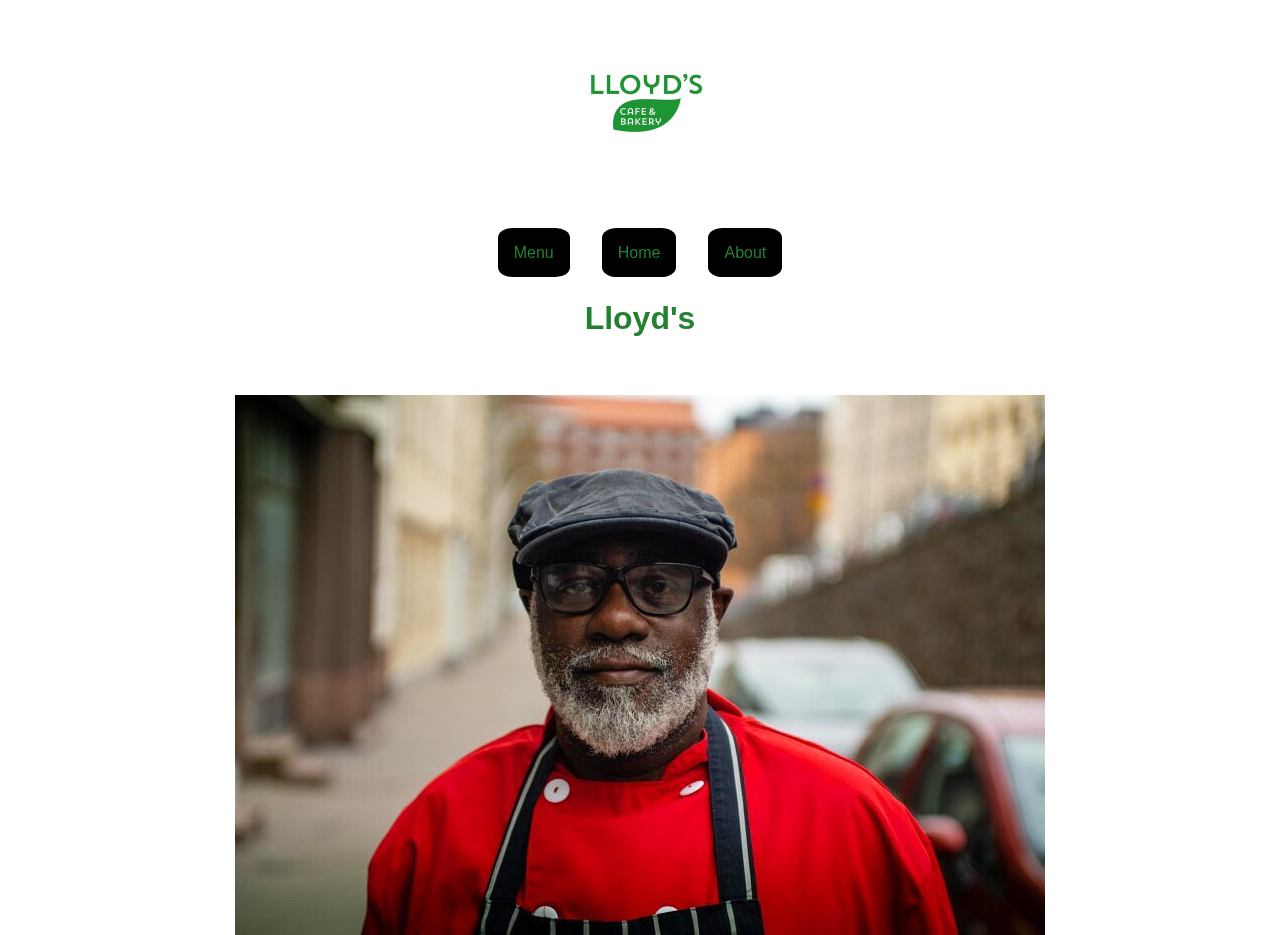
==== index.html @ 8830a650 "imported from vite app" ====
<!DOCTYPE html>
<html lang="en">
	<head>
		<meta
			http-equiv="X-UA-Compatible"
			content="IE=edge"
		/>
		<meta charset="UTF-8" />
		<link
			rel="icon"
			type="image/svg+xml"
			href="/assets/img/lloyd-favicon.jpg"
		/>
		<meta
			name="viewport"
			content="width=device-width, initial-scale=1.0"
		/>
		<link
			rel="stylesheet"
			href="style/style.css"
		/>
		<title>Lloyd's Cafe & Bakery</title>
	</head>
	<body>
		<div class="background-video-container">
			<video
				id="background-video"
				autoplay
				loop
				muted
			>
				<source
					src="assets/img/lloyd-coffee.mp4"
					type="video/mp4"
				/>
			</video>
		</div>
		<main>
			<header>
				<a href="index.html">
					<img
						class="lloyds-logo fade-in"
						src="assets/img/lloyds-320px.jpg"
						alt="Lloyd's Cafe & Bakery"
					/>
				</a>
				<nav>
					<ul>
						<li>
							<a href="menu.html">Menu</a>
						</li>
						<li>
							<a href="index.html">Home</a>
						</li>
						<li>
							<a href="about.html">About</a>
						</li>
					</ul>
				</nav>
			</header>
			<div class="lloyd-portrait-container">
				<h1><span>Lloyd&apos;s</span>Cafe & Bakery</h1>
				<img
					class="lloyd-portrait"
					src="assets/img/lloyd.jpg"
					alt="a portrait shot of lloyd"
				/>
				<article></article>
			</div>
		</main>
	</body>
</html>
---- style/style.css ----
html {
  line-height: 1.15;
  -ms-text-size-adjust: 100%;
  -webkit-text-size-adjust: 100%;
}

body {
  margin: 0;
}

article,
aside,
footer,
header,
nav,
section {
  display: block;
}

h1 {
  font-size: 2em;
  margin: 0.67em 0;
}

figcaption,
figure,
main {
  display: block;
}

figure {
  margin: 1em 40px;
}

hr {
  box-sizing: content-box;
  height: 0;
  overflow: visible;
}

pre {
  font-family: monospace, monospace;
  font-size: 1em;
}

a {
  background-color: transparent;
  -webkit-text-decoration-skip: objects;
}

abbr[title] {
  border-bottom: none;
  text-decoration: underline;
  -webkit-text-decoration: underline dotted;
          text-decoration: underline dotted;
}

b,
strong {
  font-weight: inherit;
}

b,
strong {
  font-weight: bolder;
}

code,
kbd,
samp {
  font-family: monospace, monospace;
  font-size: 1em;
}

dfn {
  font-style: italic;
}

mark {
  background-color: #ff0;
  color: #000;
}

small {
  font-size: 80%;
}

sub,
sup {
  font-size: 75%;
  line-height: 0;
  position: relative;
  vertical-align: baseline;
}

sub {
  bottom: -0.25em;
}

sup {
  top: -0.5em;
}

audio,
video {
  display: inline-block;
}

audio:not([controls]) {
  display: none;
  height: 0;
}

img {
  border-style: none;
}

svg:not(:root) {
  overflow: hidden;
}

button,
input,
optgroup,
select,
textarea {
  font-family: sans-serif;
  font-size: 100%;
  line-height: 1.15;
  margin: 0;
}

button,
input {
  overflow: visible;
}

button,
select {
  text-transform: none;
}

button,
html [type=button],
[type=reset],
[type=submit] {
  -webkit-appearance: button;
}

button::-moz-focus-inner,
[type=button]::-moz-focus-inner,
[type=reset]::-moz-focus-inner,
[type=submit]::-moz-focus-inner {
  border-style: none;
  padding: 0;
}

button:-moz-focusring,
[type=button]:-moz-focusring,
[type=reset]:-moz-focusring,
[type=submit]:-moz-focusring {
  outline: 1px dotted ButtonText;
}

fieldset {
  padding: 0.35em 0.75em 0.625em;
}

legend {
  box-sizing: border-box;
  color: inherit;
  display: table;
  max-width: 100%;
  padding: 0;
  white-space: normal;
}

progress {
  display: inline-block;
  vertical-align: baseline;
}

textarea {
  overflow: auto;
}

[type=checkbox],
[type=radio] {
  box-sizing: border-box;
  padding: 0;
}

[type=number]::-webkit-inner-spin-button,
[type=number]::-webkit-outer-spin-button {
  height: auto;
}

[type=search] {
  -webkit-appearance: textfield;
  outline-offset: -2px;
}

[type=search]::-webkit-search-cancel-button,
[type=search]::-webkit-search-decoration {
  -webkit-appearance: none;
}

::-webkit-file-upload-button {
  -webkit-appearance: button;
  font: inherit;
}

details,
menu {
  display: block;
}

summary {
  display: list-item;
}

canvas {
  display: inline-block;
}

template {
  display: none;
}

[hidden] {
  display: none;
}

.clearfix:after {
  visibility: hidden;
  display: block;
  font-size: 0;
  content: "";
  clear: both;
  height: 0;
}

html {
  box-sizing: border-box;
}

*,
*:before,
*:after {
  box-sizing: inherit;
}

.sr-only {
  position: absolute;
  width: 1px;
  height: 1px;
  margin: -1px;
  border: 0;
  padding: 0;
  white-space: nowrap;
  -webkit-clip-path: inset(100%);
          clip-path: inset(100%);
  clip: rect(0 0 0 0);
  overflow: hidden;
}

header {
  display: flex;
  flex-direction: column;
  align-items: center;
}

.lloyds-logo {
  margin-top: 1rem;
  border-radius: 50%;
  max-width: 10rem;
}

nav {
  margin-top: 3rem;
}

nav ul {
  display: flex;
  justify-content: space-around;
  list-style: none;
  padding: 0;
}

nav ul a {
  color: #258132;
  background-color: #000000;
  text-decoration: none;
  padding: 1rem;
  margin: 1rem;
  border-radius: 20%;
}
nav ul a:hover {
  background-color: #363636;
}

body {
  color: #000;
  font-family: "Segoe UI", Tahoma, Geneva, Verdana, sans-serif;
  display: flex;
  flex-direction: column;
  align-items: center;
  overflow-x: hidden;
}

.background-video-container {
  display: flex;
  justify-content: center;
}

#background-video {
  position: fixed;
  top: 0;
  margin: 0 auto;
  max-width: 430px;
  width: 100vw;
  height: 100vh;
  -o-object-fit: cover;
     object-fit: cover;
  z-index: -1;
}

.lloyd-portrait-container {
  display: flex;
  justify-content: center;
  align-items: center;
  flex-direction: column;
}
.lloyd-portrait-container h1 {
  text-align: center;
  color: #fff;
}
.lloyd-portrait-container h1 span {
  display: block;
  color: #258132;
}

.hidden {
  display: none;
}

.fade-in {
  animation: fadeIn 5s;
}

@keyframes fadeIn {
  from {
    opacity: 0;
  }
  to {
    opacity: 1;
  }
}/*# sourceMappingURL=style.css.map */
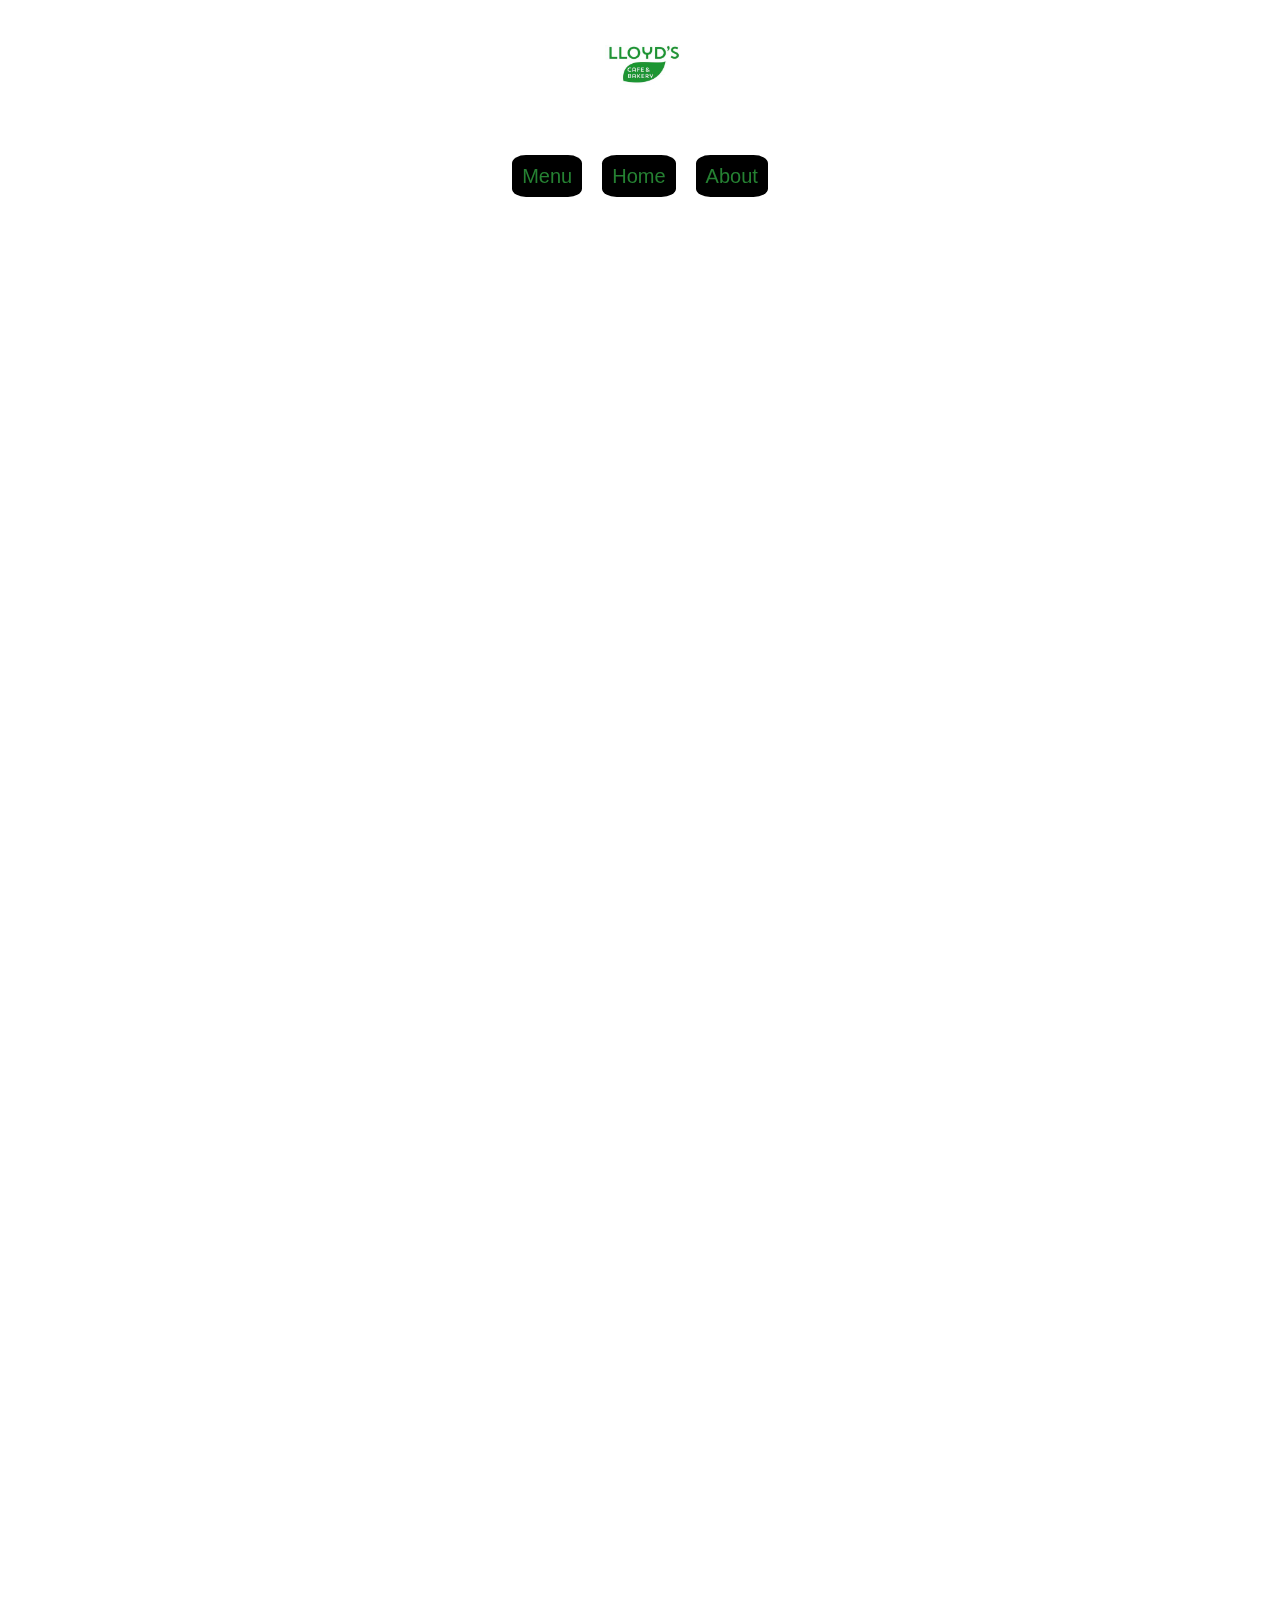
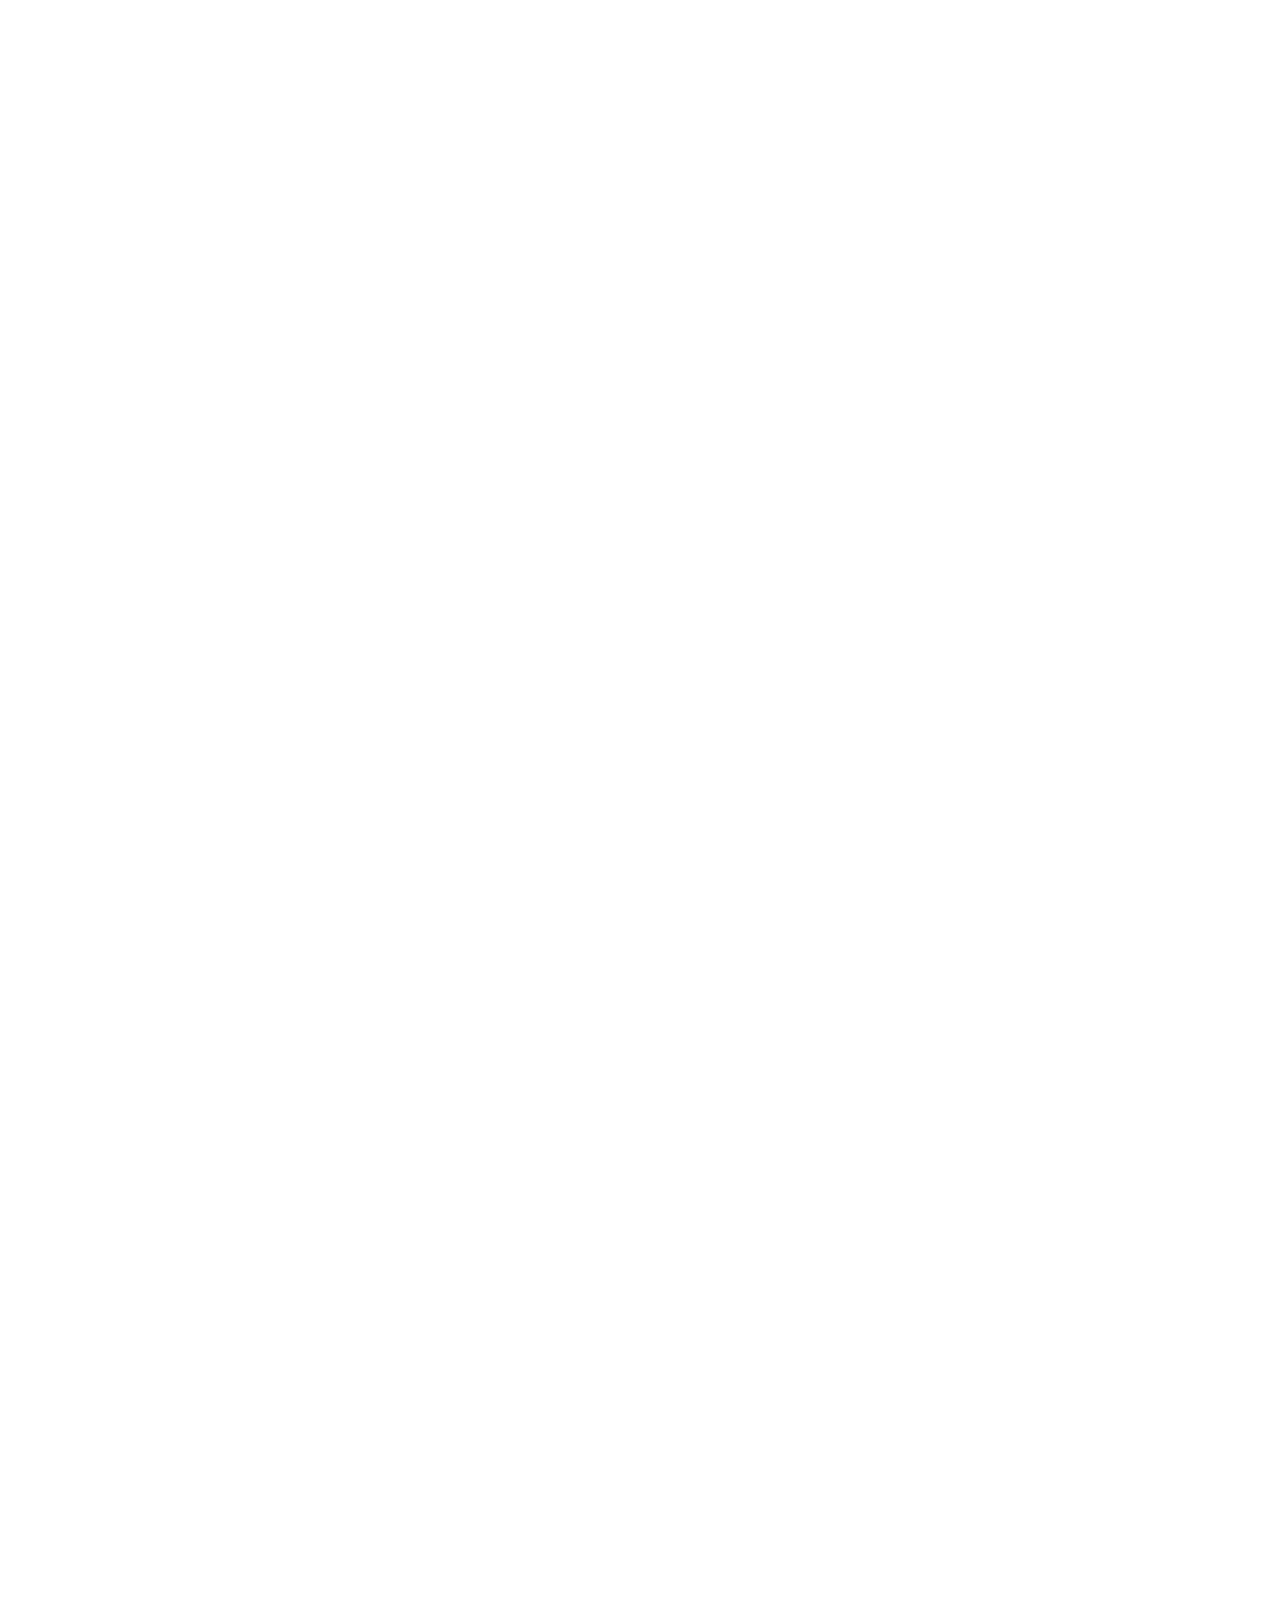
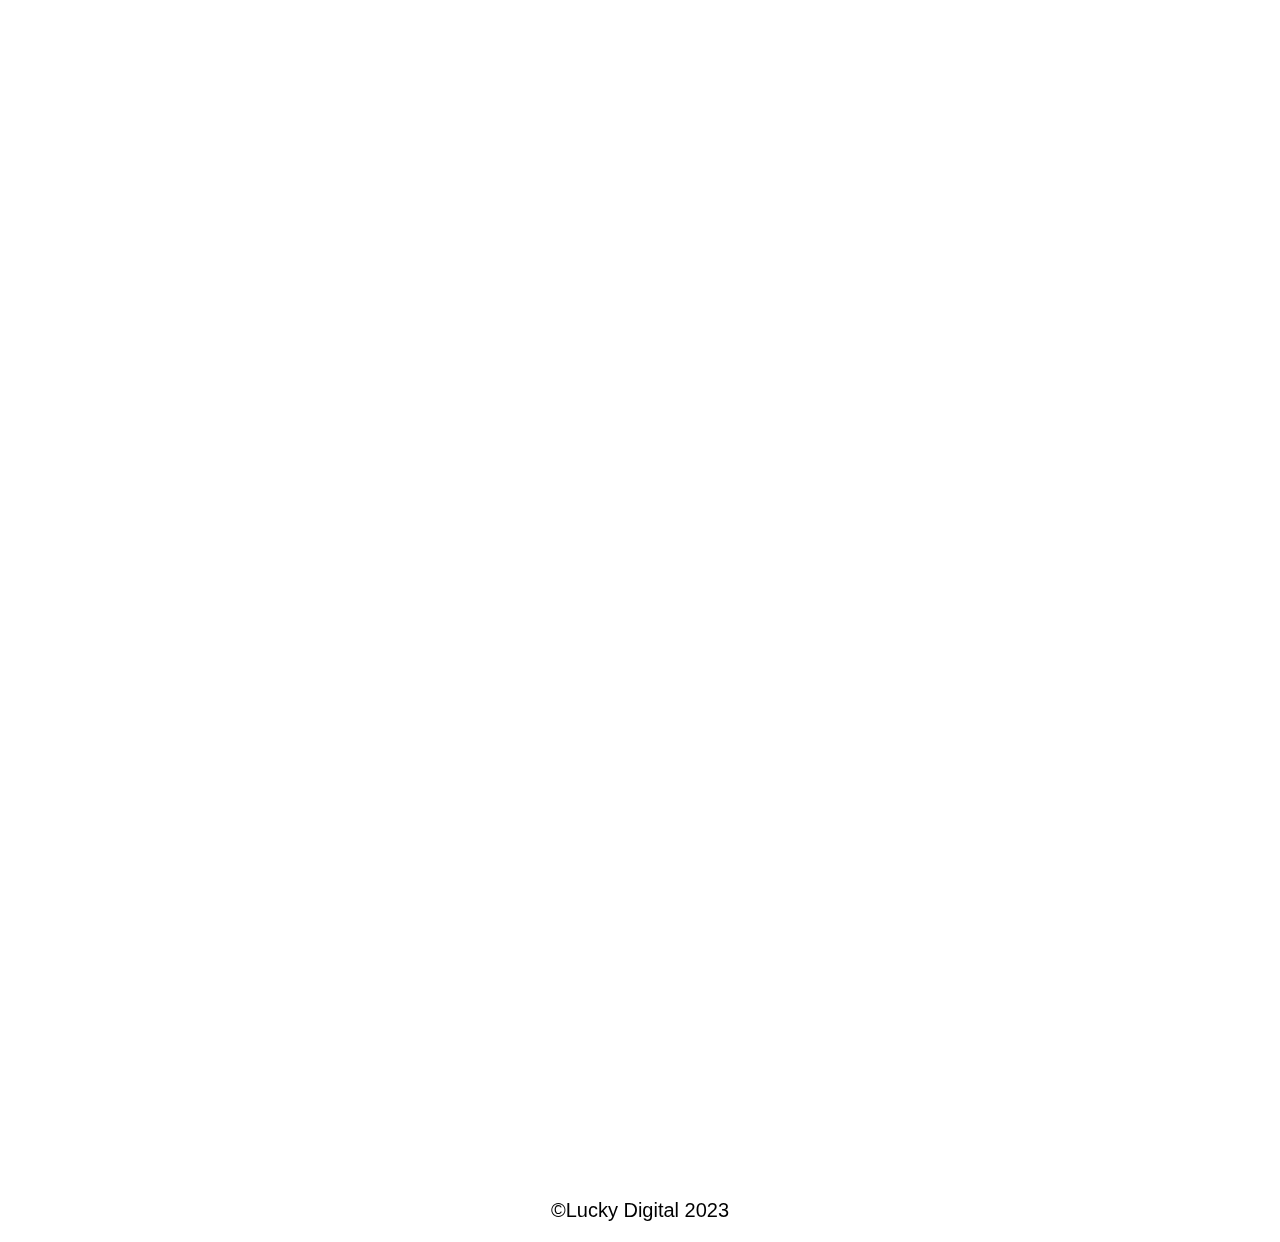
==== commit 4e740be9: "article / fade animation" ====
--- a/index.html
+++ b/index.html
@@ -19,6 +19,10 @@
 			rel="stylesheet"
 			href="style/style.css"
 		/>
+		<script
+			defer
+			src="script.js"
+		></script>
 		<title>Lloyd's Cafe & Bakery</title>
 	</head>
 	<body>
@@ -53,20 +57,63 @@
 							<a href="index.html">Home</a>
 						</li>
 						<li>
-							<a href="about.html">About</a>
+							<a href="#about">About</a>
 						</li>
 					</ul>
 				</nav>
 			</header>
-			<div class="lloyd-portrait-container">
+			<div class="lloyd-portrait-container hidden">
 				<h1><span>Lloyd&apos;s</span>Cafe & Bakery</h1>
 				<img
 					class="lloyd-portrait"
 					src="assets/img/lloyd.jpg"
 					alt="a portrait shot of lloyd"
 				/>
-				<article></article>
+				<article id="about">
+					<h2>Lloyd Polack defies the corona crisis and opens a new café</h2>
+
+					<h3>25.04.2020</h3>
+
+					<p>Lloyd Polack says lots of people have asked him if he's mad opening a café right now. "I try not to think about the virus when I'm going to sleep."</p>
+
+					<p>Lloyd Polack opened the doors to his new café in Kallio, Helsinki, on Friday morning. "Better than sitting at home waiting," he says about opening in the middle of the corona crisis. At a time when lots of other restaurants and cafés are staying closed during the corona crisis, Lloyd Polack is choosing to open a new one.</p>
+
+					<p>"It's an interesting time to open," says Lloyd Polack.</p>
+
+					<p>The café is not a rushed decision or a new idea. He has been looking for a suitable place for more than a year. Finally he found a cozy spot on Pengerkatu Street in Kallio.</p>
+
+					<p>"The location was perfect, the timing was perfect - then came the corona virus."</p>
+
+					<p>Instead of waiting for better times, he decided to open now.</p>
+
+					<p>"The question was whether we should wait 'till the corona crisis was over. But that would have meant sitting at home doing nothing. "In for a penny in for a pound".</p>
+
+					<p>For as long as we are living under a state of emergency and with restrictions there is a limit to what can be done. Like all other restaurants and cafés, serving food inside is prohibited.</p>
+
+					<p>"We will be selling muffins, pies and bagels at first. Products that suit being bought out and taken home. Once everything is back to normal, we'll also be selling meat pies, chocolate-chili cake, ginger cake, ice cream, and so on."</p>
+
+					<p>The café will use local ingredients as far as possible. Most of the café's products are made without animal ingredients. That includes the ice creams. One of the few exceptions is mämmi ice cream, which Lloyd thinks is not as good without cream.</p>
+
+					<p>"We go with the seasons. We'll soon be selling rhubarb ice cream."</p>
+
+					<p>He loves to bake Polack says he arrived in Finland by chance. The second time he visited the country he stayed; that is 34 years ago. He is originally from the UK, with parents from Saint Kitts and Jamaica.</p>
+
+					<p>"Ginger beer and chocolate-and-orange muffin go well together on a hot summer's day." Polack says. He makes the beer himself following his father's recipe.</p>
+
+					<p>"The first time I came because I was a socialist and wanted to visit the Soviet Union. At that time, the cheapest way was to travel via Finland, which I did on Interrail. That was in 1981, when Brezhnev was still alive."</p>
+
+					<p>Before Lloyd's Cafe and Bakery, he has cooked for Nokia bosses and meetings of members of parliament and ministers. He ran a jazz club on Hämeentie Road and says he was close to getting a Michelin star.</p>
+
+					<p>"I love baking and I worked as a chef for more than 25 years. I got tired of cooking, so I decided to begin baking about ten years ago. It's much more relaxing."</p>
+
+					<p>He is French trained, and specializes in vegan and vegetarian food. But he does not make a big thing of it. "If you market a café as vegan or vegetarian, everyone thinks that's all there is to it," he says.</p>
+
+					<p>When he came to Finland, he wanted to learn to make Finnish food. Even though it was totally different from what he was used to, it went well. The only thing was he found it hard to get used to be the Finnish fascination with dill.</p>
+
+					<p>If Italian food needs more flavour - add more tomatoes, if it's French - add more garlic; if it's Finnish - add more dill, and if it's English - add more water!</p>
+				</article>
 			</div>
 		</main>
+		<footer><p>&copy;Lucky Digital 2023</p></footer>
 	</body>
 </html>
--- a/style/style.css
+++ b/style/style.css
@@ -2,6 +2,7 @@
   line-height: 1.15;
   -ms-text-size-adjust: 100%;
   -webkit-text-size-adjust: 100%;
+  font-size: 62.5%;
 }
 
 body {
@@ -302,6 +303,7 @@
 body {
   color: #000;
   font-family: "Segoe UI", Tahoma, Geneva, Verdana, sans-serif;
+  font-size: 2rem;
   display: flex;
   flex-direction: column;
   align-items: center;
@@ -330,6 +332,8 @@
   justify-content: center;
   align-items: center;
   flex-direction: column;
+  margin-top: 10rem;
+  background-color: rgba(0, 0, 0, 0.6705882353);
 }
 .lloyd-portrait-container h1 {
   text-align: center;
@@ -339,13 +343,25 @@
   display: block;
   color: #258132;
 }
+.lloyd-portrait-container .lloyd-portrait {
+  max-width: 320px;
+}
+.lloyd-portrait-container article {
+  display: flex;
+  flex-direction: column;
+  align-items: center;
+  justify-content: center;
+  color: #fff;
+  max-width: 300px;
+  padding: 0 10px;
+}
 
 .hidden {
-  display: none;
+  opacity: 0;
 }
 
 .fade-in {
-  animation: fadeIn 5s;
+  animation: fadeIn 1s;
 }
 
 @keyframes fadeIn {
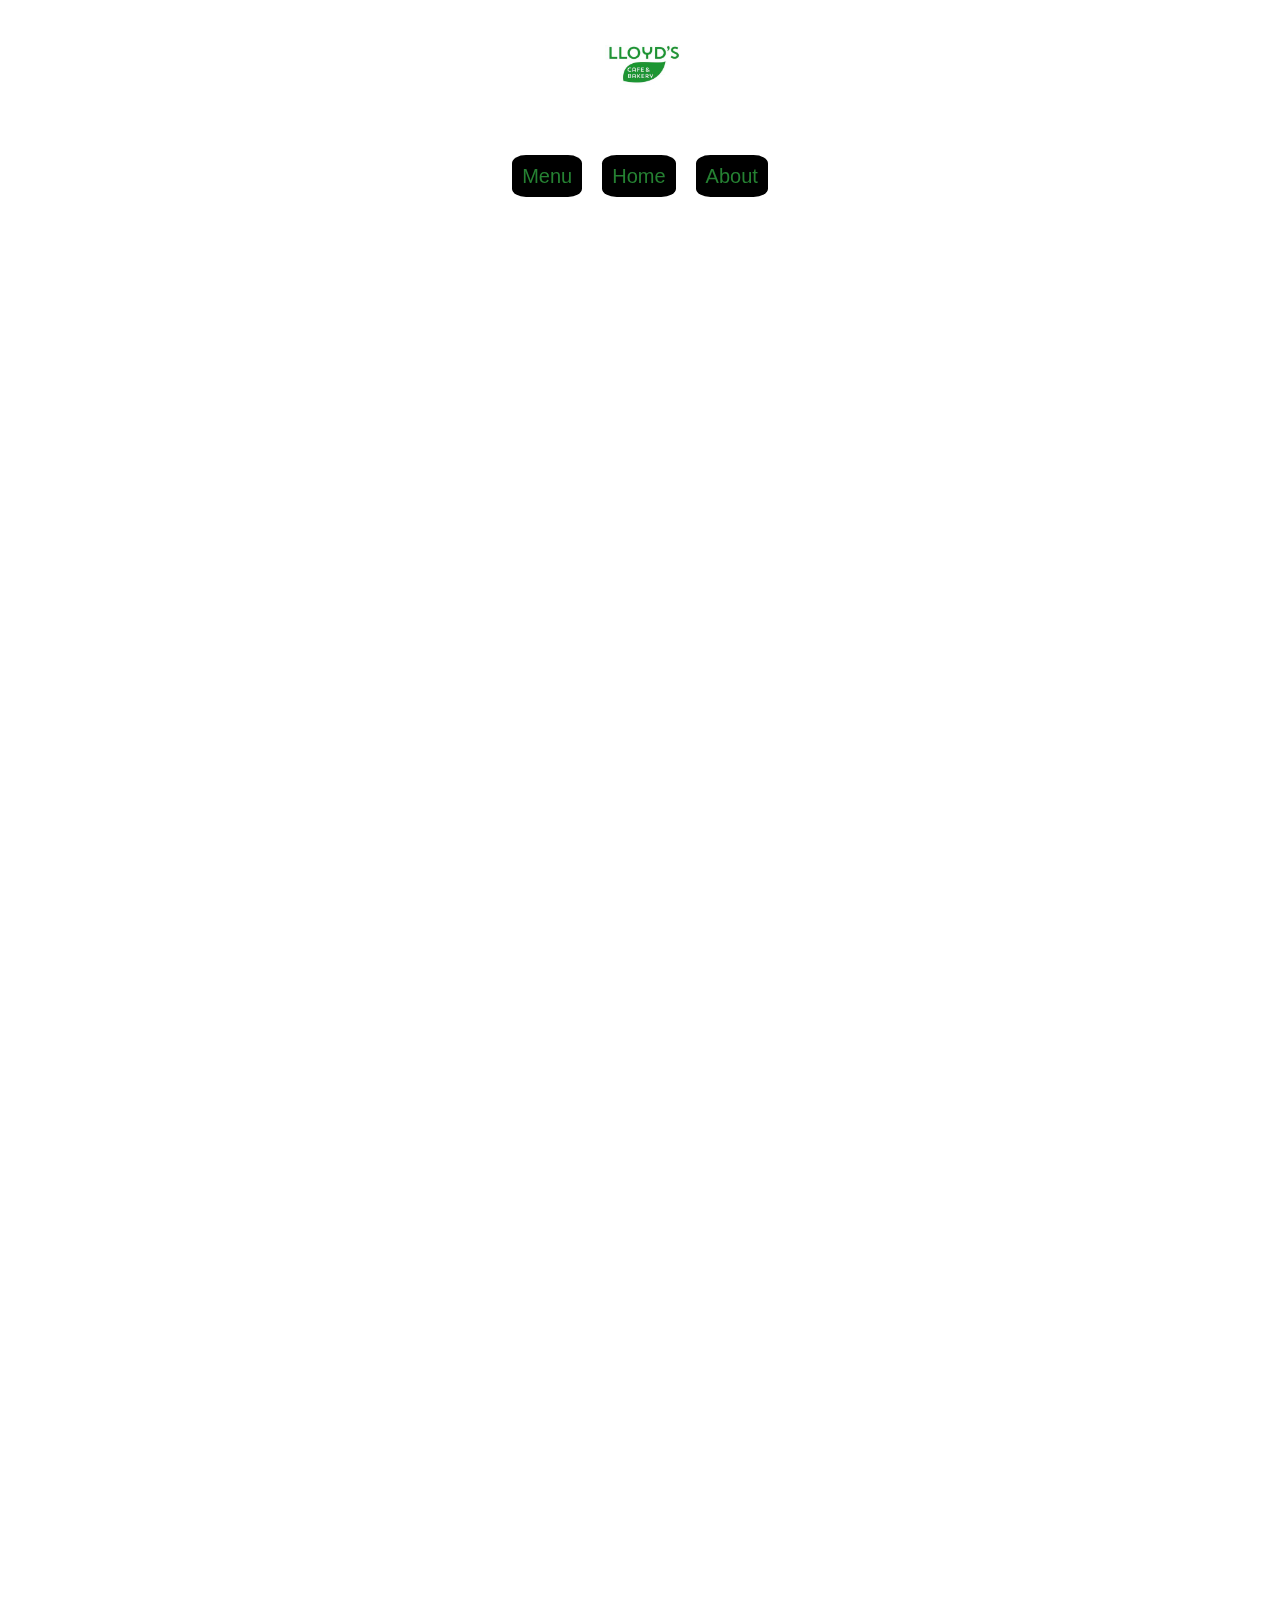
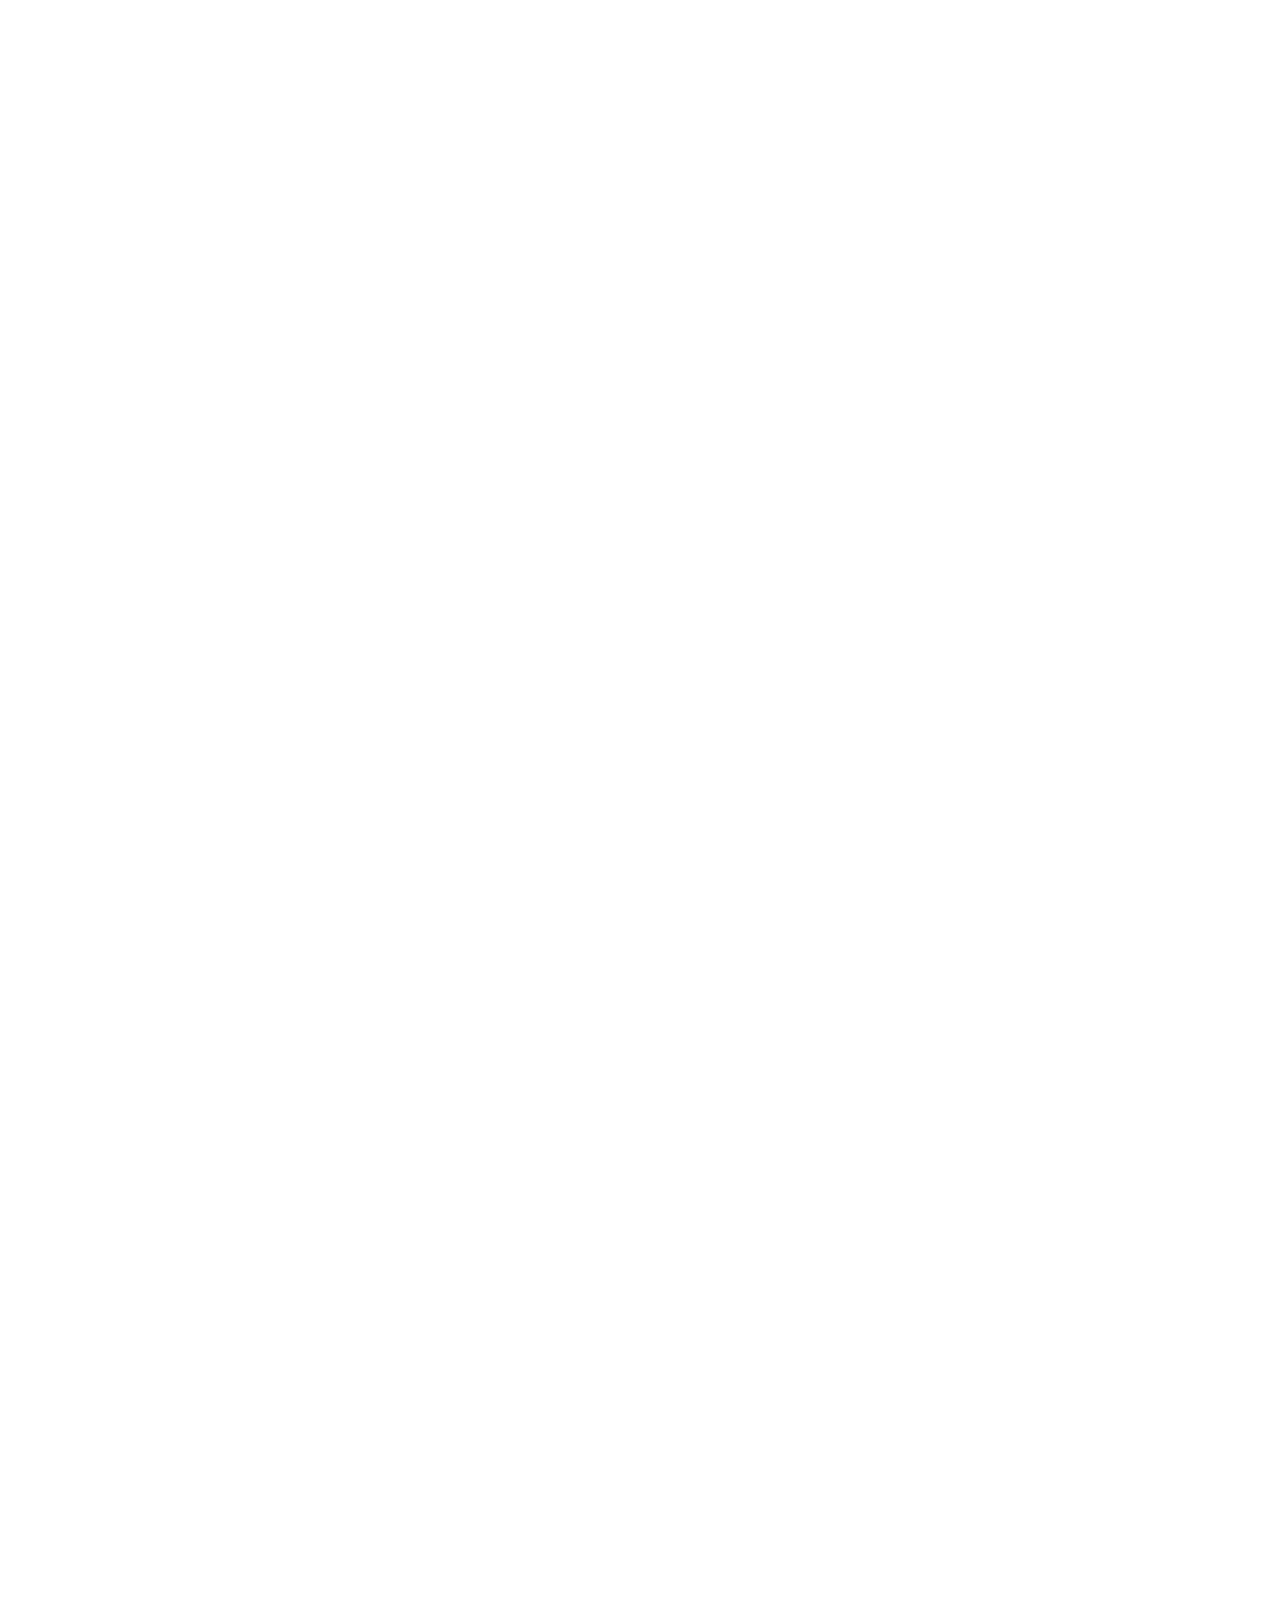
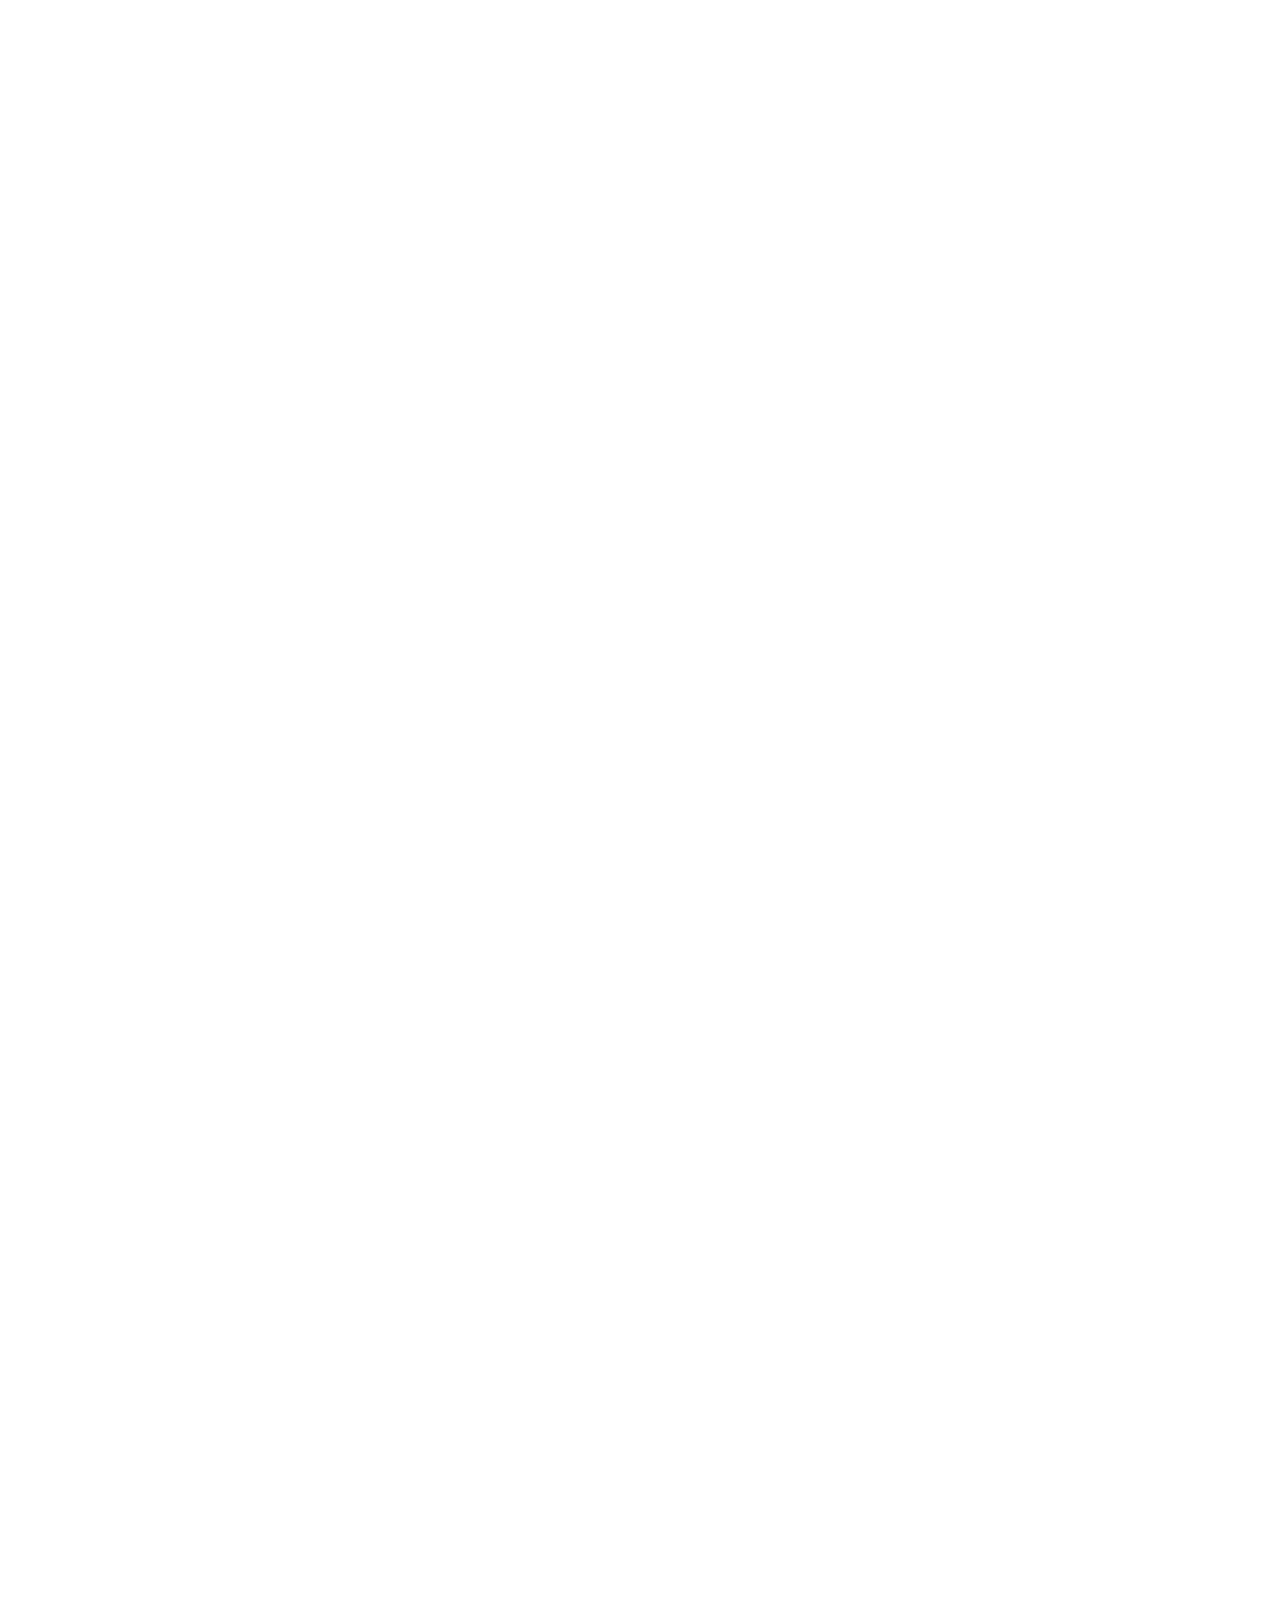
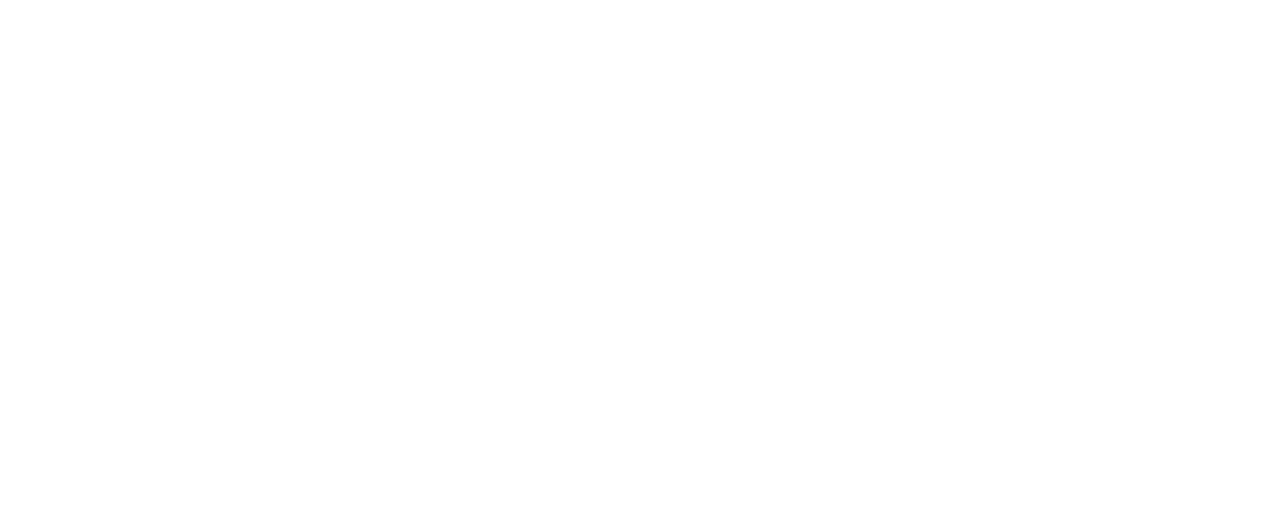
==== commit db979e6b: "styles" ====
--- a/index.html
+++ b/index.html
@@ -32,6 +32,7 @@
 				autoplay
 				loop
 				muted
+				playsinline
 			>
 				<source
 					src="assets/img/lloyd-coffee.mp4"
--- a/style/style.css
+++ b/style/style.css
@@ -301,7 +301,7 @@
 }
 
 body {
-  color: #000;
+  color: #fff;
   font-family: "Segoe UI", Tahoma, Geneva, Verdana, sans-serif;
   font-size: 2rem;
   display: flex;
@@ -353,7 +353,17 @@
   justify-content: center;
   color: #fff;
   max-width: 300px;
-  padding: 0 10px;
+  padding: 0 40px;
+}
+
+.menu-container {
+  width: 100%;
+}
+
+.menu-item-container {
+  display: flex;
+  justify-content: space-between;
+  margin: 0 10px;
 }
 
 .hidden {
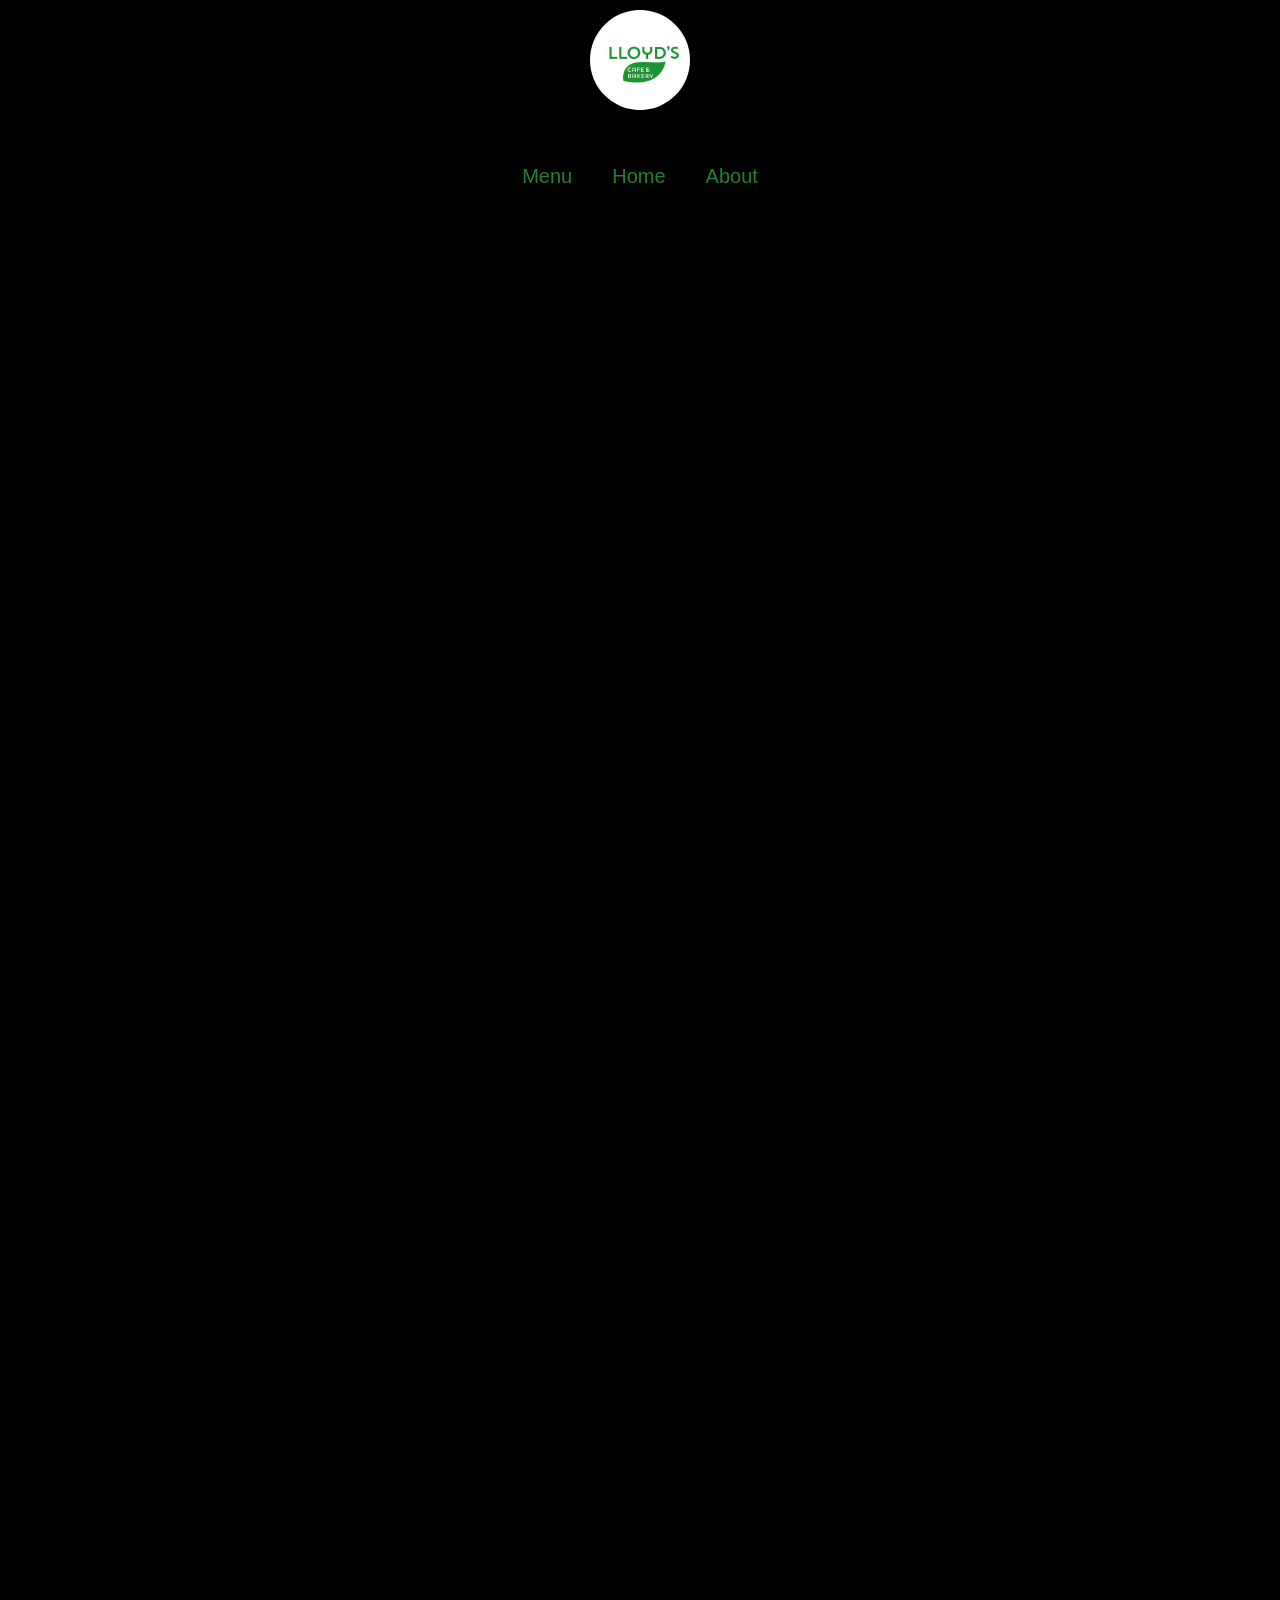
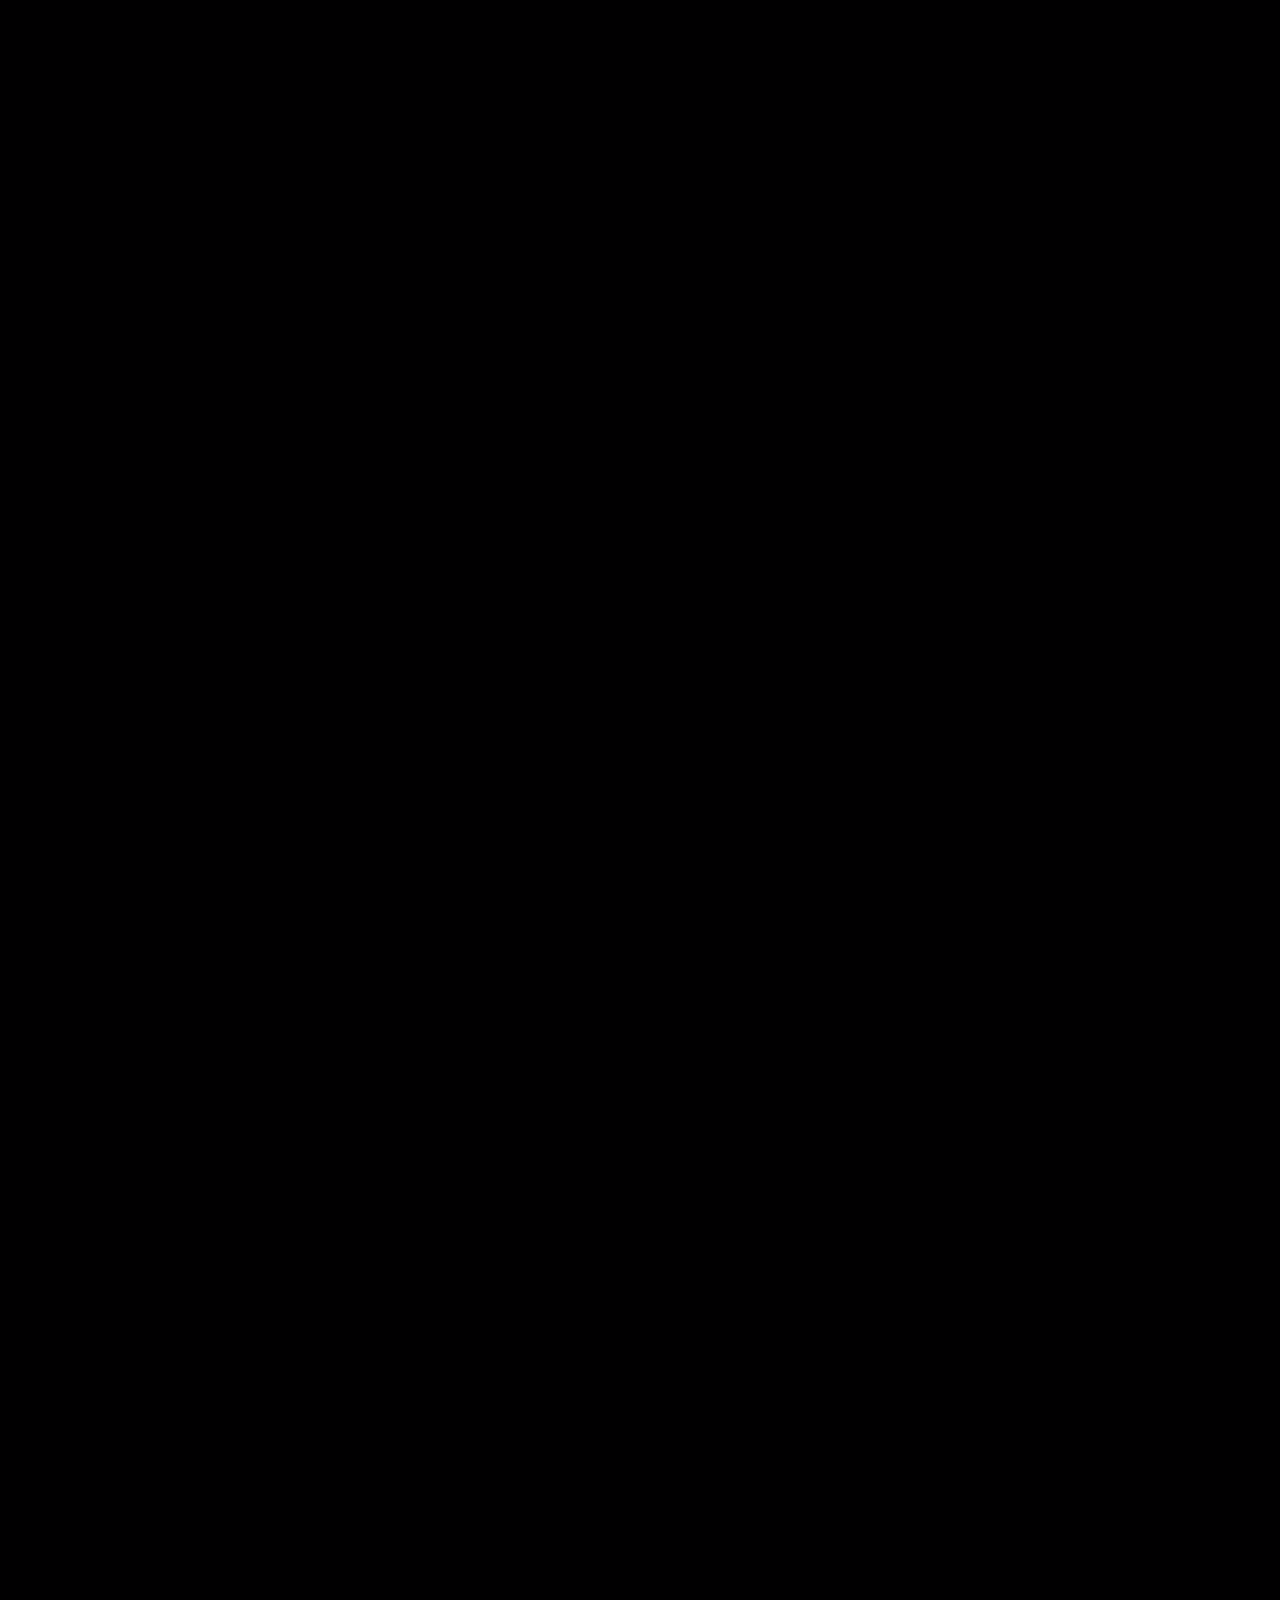
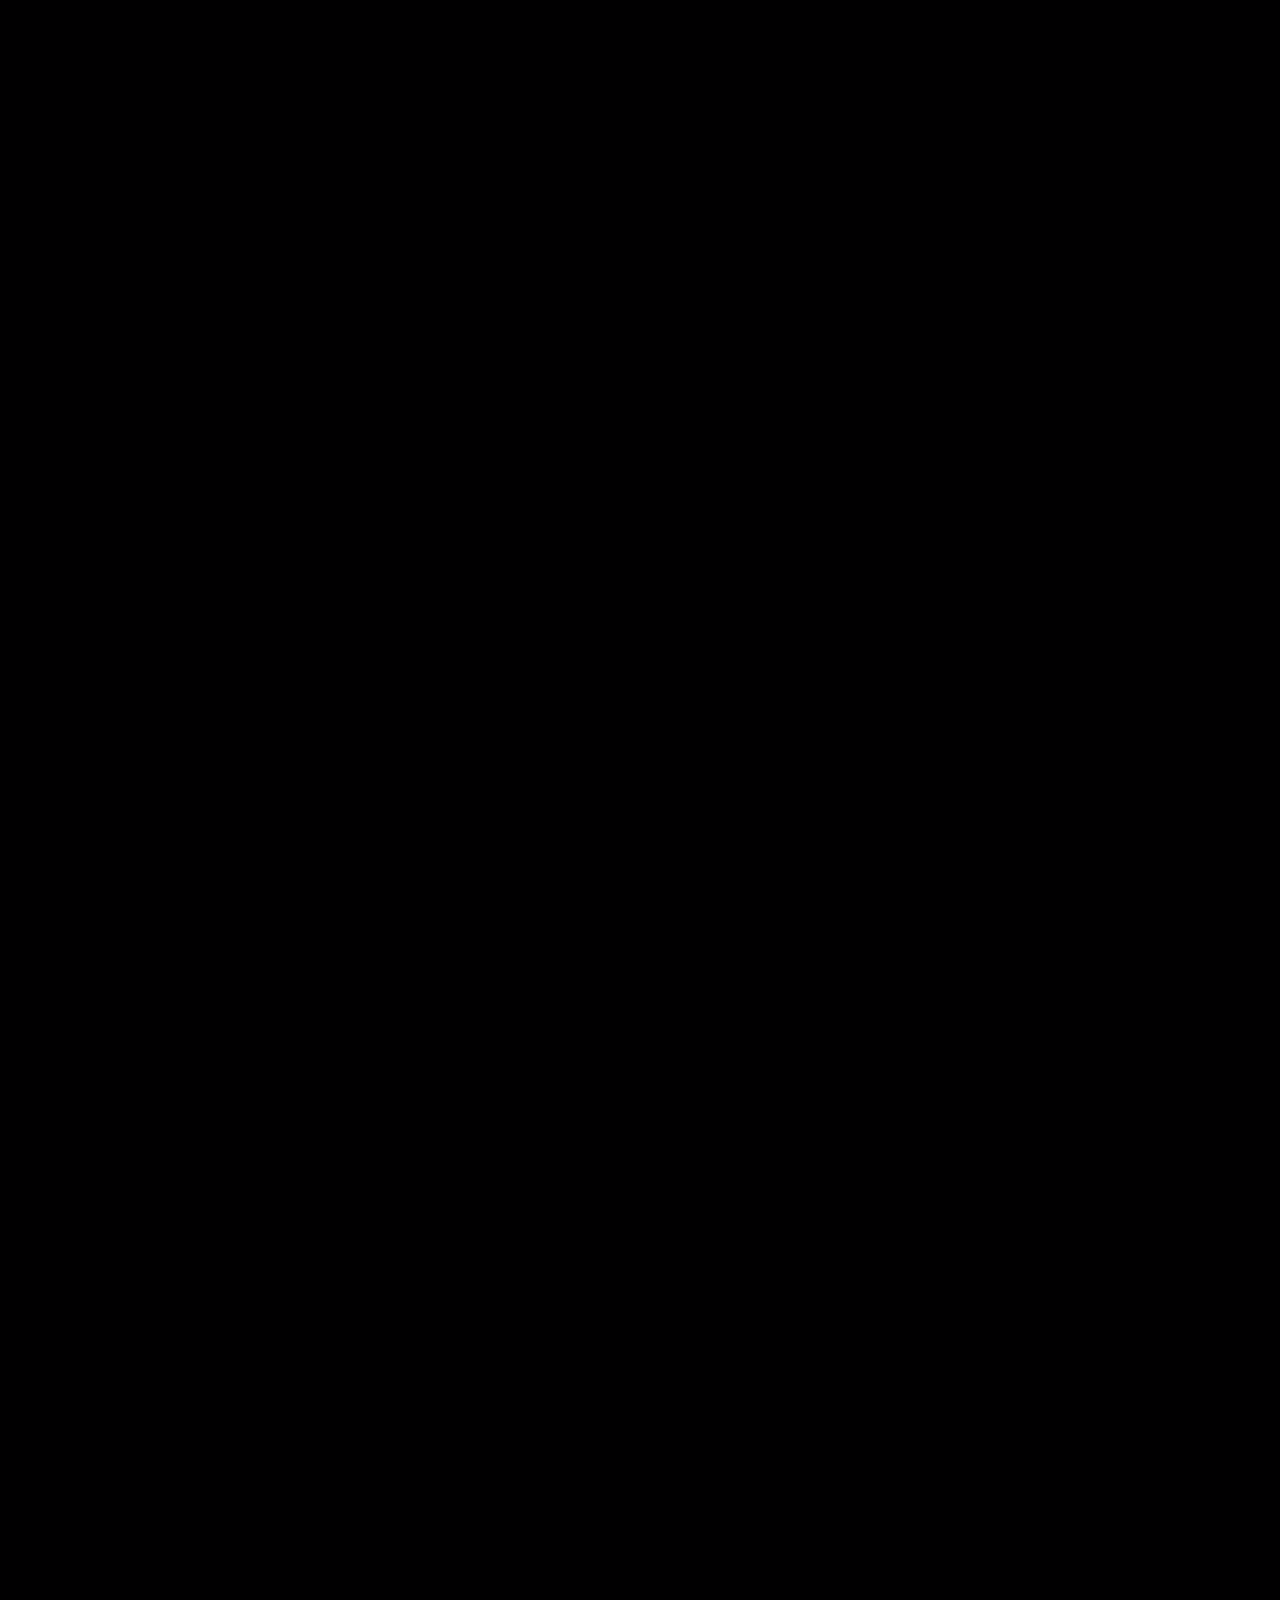
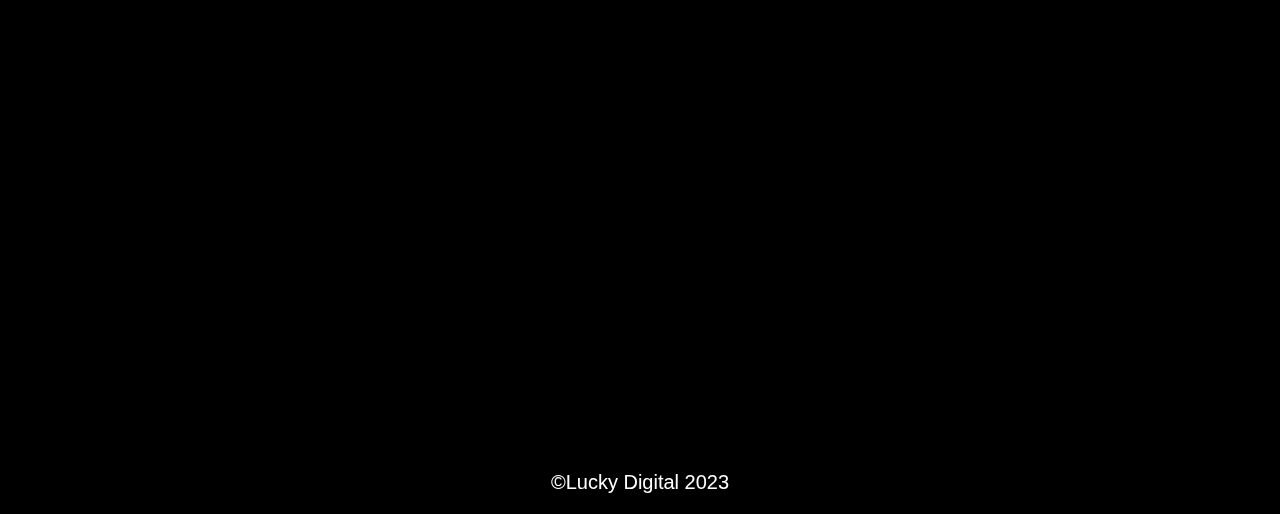
==== commit c0a3fa8f: "toggle background with viewport" ====
--- a/index.html
+++ b/index.html
@@ -26,9 +26,9 @@
 		<title>Lloyd's Cafe & Bakery</title>
 	</head>
 	<body>
-		<div class="background-video-container">
+		<div class="background-video-portrait-container">
 			<video
-				id="background-video"
+				id="background-video-portrait"
 				autoplay
 				loop
 				muted
@@ -36,6 +36,20 @@
 			>
 				<source
 					src="assets/img/lloyd-coffee.mp4"
+					type="video/mp4"
+				/>
+			</video>
+		</div>
+		<div class="background-video-landscape-container hide">
+			<video
+				id="background-video-landscape"
+				autoplay
+				loop
+				muted
+				playsinline
+			>
+				<source
+					src="assets/img/lloyd-cappuccino.mp4"
 					type="video/mp4"
 				/>
 			</video>
--- a/style/style.css
+++ b/style/style.css
@@ -7,6 +7,7 @@
 
 body {
   margin: 0;
+  background-color: #010001;
 }
 
 article,
@@ -276,6 +277,9 @@
   border-radius: 50%;
   max-width: 10rem;
 }
+.lloyds-logo:hover {
+  border: 3px #258132 solid;
+}
 
 nav {
   margin-top: 3rem;
@@ -290,11 +294,11 @@
 
 nav ul a {
   color: #258132;
-  background-color: #000000;
+  background-color: #010001;
   text-decoration: none;
   padding: 1rem;
   margin: 1rem;
-  border-radius: 20%;
+  border-radius: 1rem;
 }
 nav ul a:hover {
   background-color: #363636;
@@ -310,12 +314,17 @@
   overflow-x: hidden;
 }
 
-.background-video-container {
+.background-video-portrait-container {
   display: flex;
   justify-content: center;
 }
 
-#background-video {
+.background-video-landscape-container {
+  display: flex;
+  justify-content: center;
+}
+
+#background-video-portrait {
   position: fixed;
   top: 0;
   margin: 0 auto;
@@ -327,7 +336,19 @@
   z-index: -1;
 }
 
-.lloyd-portrait-container {
+#background-video-landscape {
+  position: fixed;
+  top: 0;
+  margin: 0 auto;
+  width: 100vw;
+  height: 100vh;
+  -o-object-fit: cover;
+     object-fit: cover;
+  z-index: -1;
+}
+
+.lloyd-portrait-container,
+.menu-container {
   display: flex;
   justify-content: center;
   align-items: center;
@@ -335,18 +356,23 @@
   margin-top: 10rem;
   background-color: rgba(0, 0, 0, 0.6705882353);
 }
-.lloyd-portrait-container h1 {
+.lloyd-portrait-container h1,
+.menu-container h1 {
   text-align: center;
   color: #fff;
-}
-.lloyd-portrait-container h1 span {
+  margin: 2rem;
+}
+.lloyd-portrait-container h1 span,
+.menu-container h1 span {
   display: block;
   color: #258132;
 }
-.lloyd-portrait-container .lloyd-portrait {
+.lloyd-portrait-container .lloyd-portrait,
+.menu-container .lloyd-portrait {
   max-width: 320px;
 }
-.lloyd-portrait-container article {
+.lloyd-portrait-container article,
+.menu-container article {
   display: flex;
   flex-direction: column;
   align-items: center;
@@ -358,16 +384,37 @@
 
 .menu-container {
   width: 100%;
+  border-radius: 1rem;
 }
 
 .menu-item-container {
+  margin-bottom: 1rem;
+  width: 100%;
+}
+.menu-item-container li {
+  list-style: none;
+}
+
+.name-and-price {
   display: flex;
   justify-content: space-between;
-  margin: 0 10px;
+  margin: 0 1rem;
+}
+.name-and-price p {
+  margin: 0;
+}
+
+.description {
+  margin: 0 1.5rem;
+  font-size: 1.5rem;
 }
 
 .hidden {
   opacity: 0;
+}
+
+.hide {
+  display: none;
 }
 
 .fade-in {
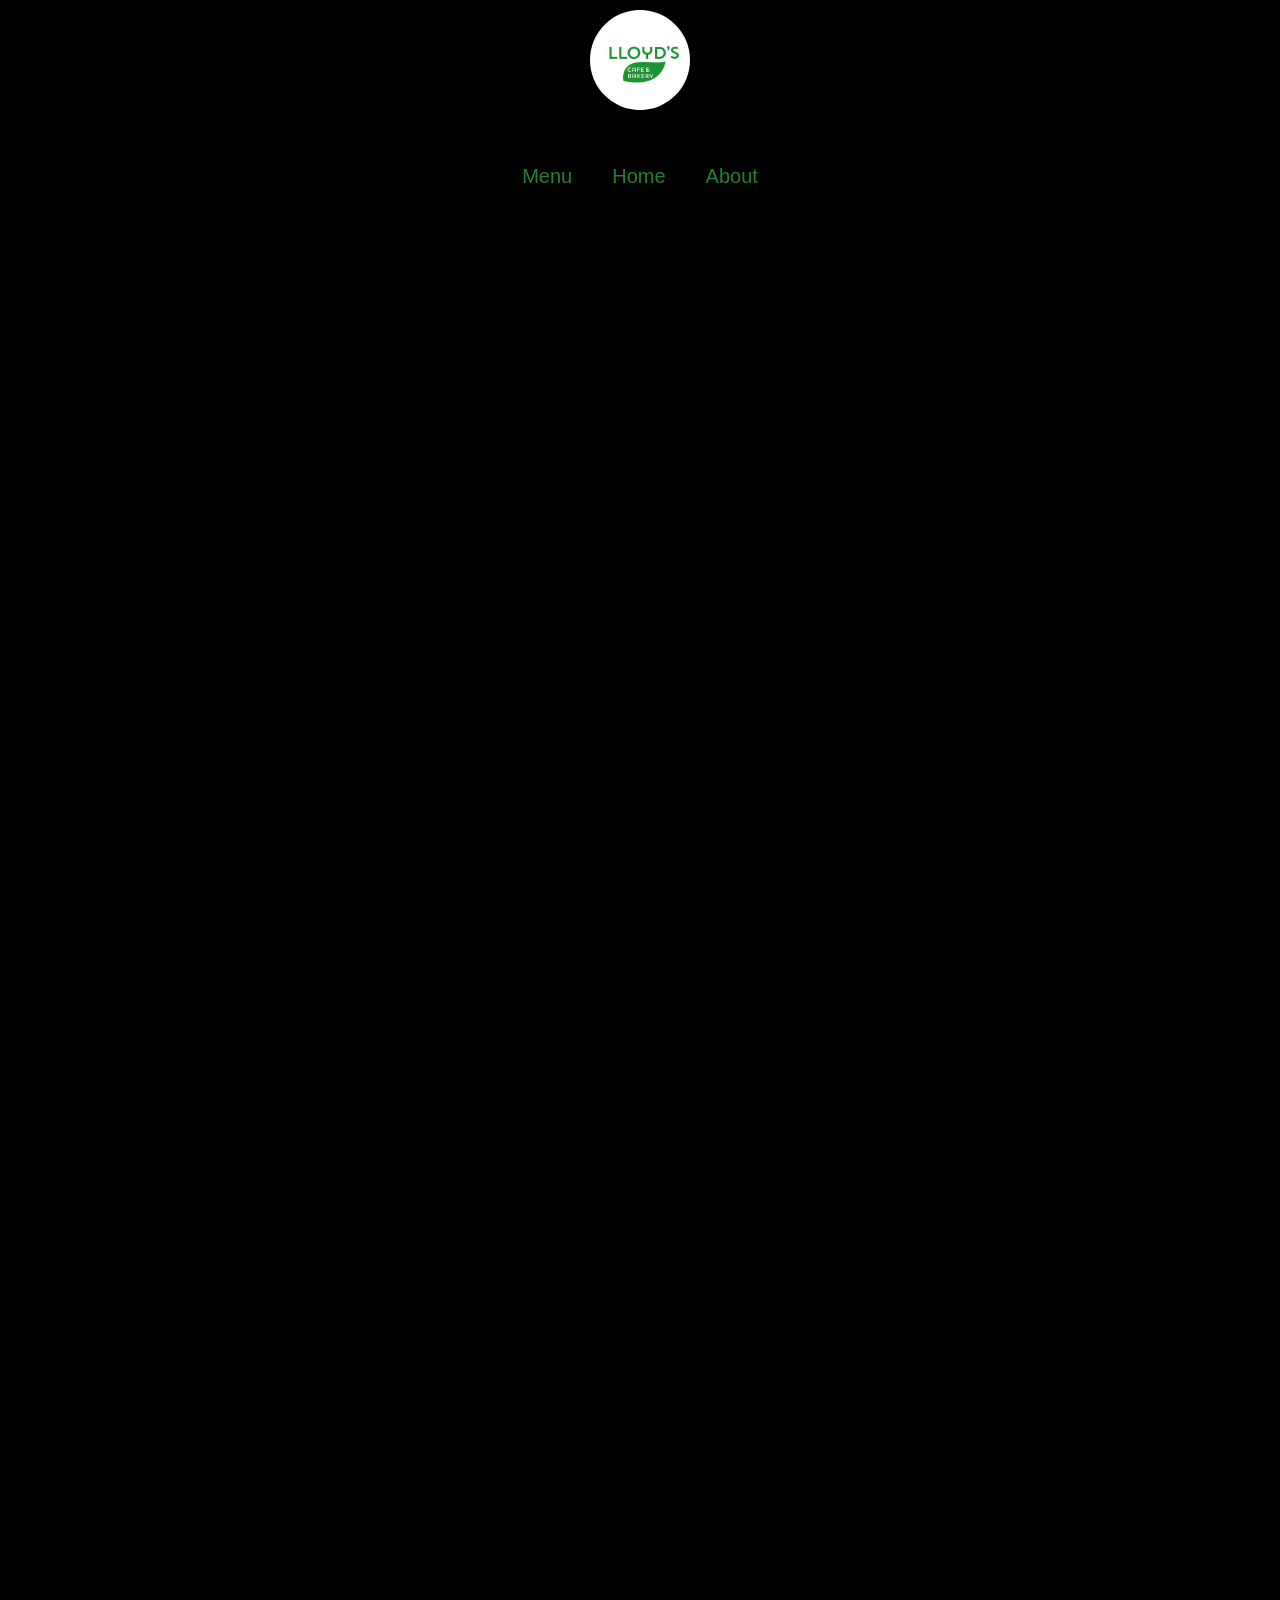
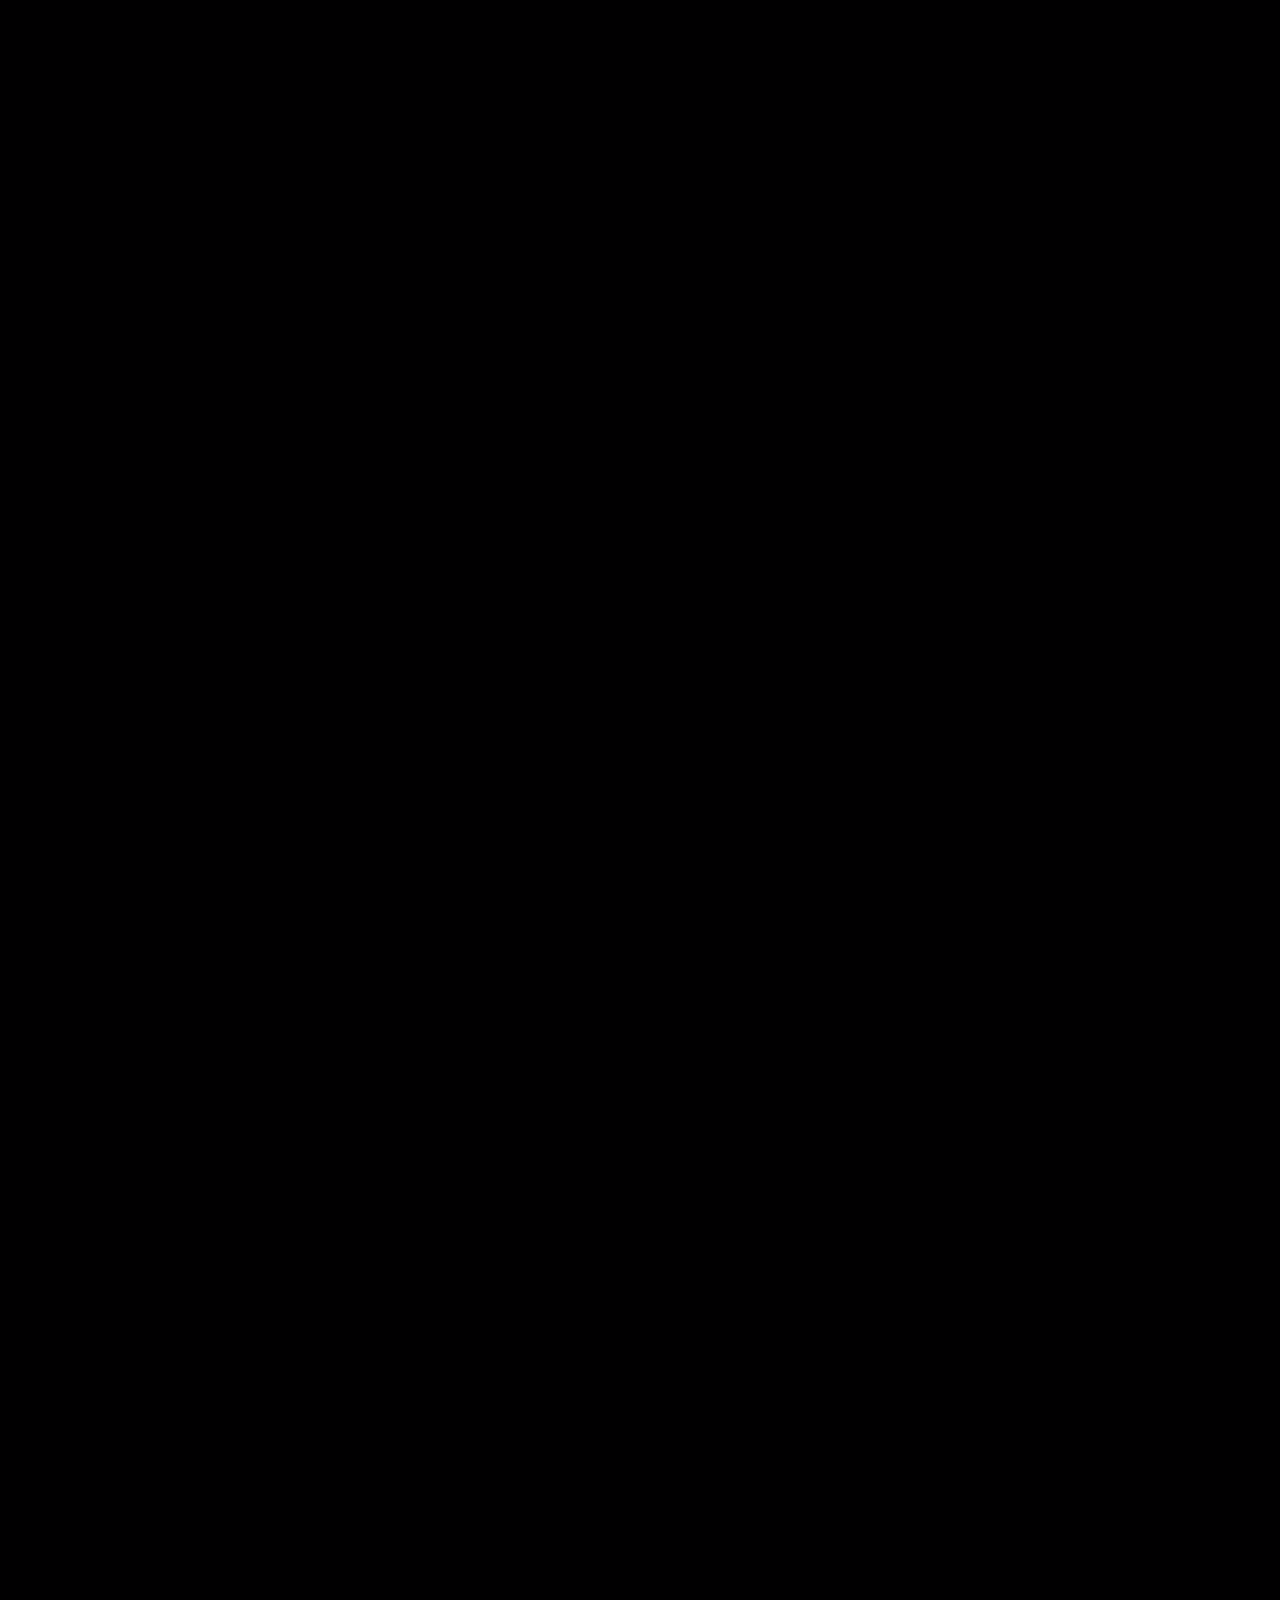
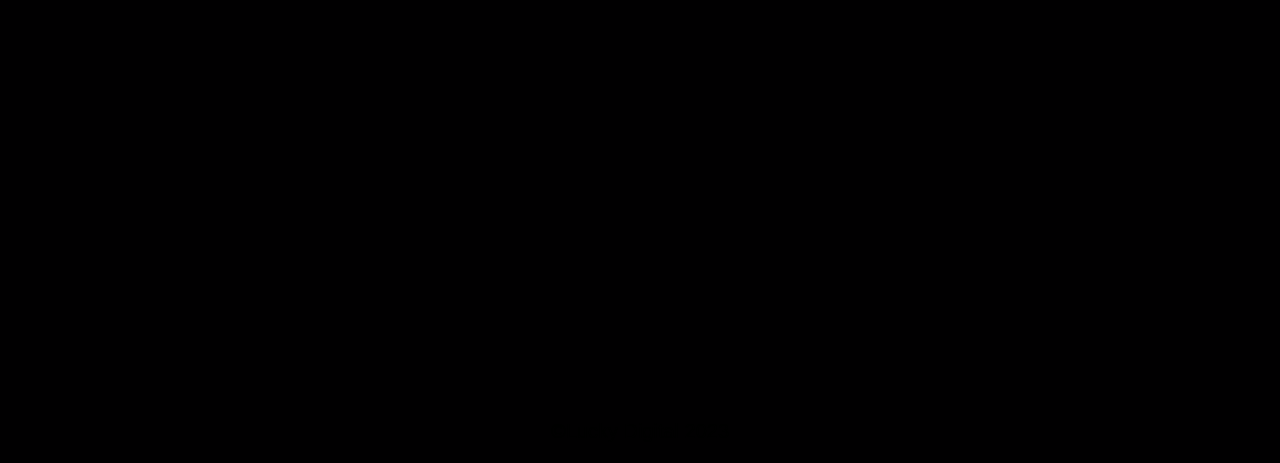
==== commit 63e273c4: "styling media queries" ====
--- a/index.html
+++ b/index.html
@@ -22,6 +22,10 @@
 		<script
 			defer
 			src="script.js"
+		></script>
+		<script
+			defer
+			src="background.js"
 		></script>
 		<title>Lloyd's Cafe & Bakery</title>
 	</head>
@@ -78,13 +82,13 @@
 				</nav>
 			</header>
 			<div class="lloyd-portrait-container hidden">
-				<h1><span>Lloyd&apos;s</span>Cafe & Bakery</h1>
+				<h1 id="about"><span>Lloyd&apos;s</span>Cafe & Bakery</h1>
 				<img
 					class="lloyd-portrait"
 					src="assets/img/lloyd.jpg"
 					alt="a portrait shot of lloyd"
 				/>
-				<article id="about">
+				<article>
 					<h2>Lloyd Polack defies the corona crisis and opens a new café</h2>
 
 					<h3>25.04.2020</h3>
@@ -92,7 +96,6 @@
 					<p>Lloyd Polack says lots of people have asked him if he's mad opening a café right now. "I try not to think about the virus when I'm going to sleep."</p>
 
 					<p>Lloyd Polack opened the doors to his new café in Kallio, Helsinki, on Friday morning. "Better than sitting at home waiting," he says about opening in the middle of the corona crisis. At a time when lots of other restaurants and cafés are staying closed during the corona crisis, Lloyd Polack is choosing to open a new one.</p>
-
 					<p>"It's an interesting time to open," says Lloyd Polack.</p>
 
 					<p>The café is not a rushed decision or a new idea. He has been looking for a suitable place for more than a year. Finally he found a cozy spot on Pengerkatu Street in Kallio.</p>
@@ -123,7 +126,7 @@
 
 					<p>He is French trained, and specializes in vegan and vegetarian food. But he does not make a big thing of it. "If you market a café as vegan or vegetarian, everyone thinks that's all there is to it," he says.</p>
 
-					<p>When he came to Finland, he wanted to learn to make Finnish food. Even though it was totally different from what he was used to, it went well. The only thing was he found it hard to get used to be the Finnish fascination with dill.</p>
+					<p>When he came to Finland, he wanted to learn to make Finnish food. Even though it was totally different from what he was used to, it went well. The only thing was he found it hard to get used to the Finnish fascination with dill.</p>
 
 					<p>If Italian food needs more flavour - add more tomatoes, if it's French - add more garlic; if it's Finnish - add more dill, and if it's English - add more water!</p>
 				</article>
--- a/style/style.css
+++ b/style/style.css
@@ -355,6 +355,7 @@
   flex-direction: column;
   margin-top: 10rem;
   background-color: rgba(0, 0, 0, 0.6705882353);
+  border-radius: 1rem;
 }
 .lloyd-portrait-container h1,
 .menu-container h1 {
@@ -428,4 +429,40 @@
   to {
     opacity: 1;
   }
+}
+@media (min-width: 446px) {
+  .lloyd-portrait-container,
+  .menu-container {
+    width: 420px;
+  }
+  .lloyd-portrait-container .lloyd-portrait,
+  .menu-container .lloyd-portrait {
+    max-width: 420px;
+  }
+  .lloyd-portrait-container article,
+  .menu-container article {
+    max-width: 400px;
+    padding: 0 20px;
+  }
+  footer {
+    color: #010001;
+  }
+}
+@media (min-width: 768px) {
+  .lloyd-portrait-container,
+  .menu-container {
+    width: 500px;
+  }
+  .lloyd-portrait-container .lloyd-portrait,
+  .menu-container .lloyd-portrait {
+    max-width: 500px;
+  }
+  .lloyd-portrait-container article,
+  .menu-container article {
+    max-width: 460px;
+    padding: 0 20px;
+  }
+  footer {
+    color: #010001;
+  }
 }/*# sourceMappingURL=style.css.map */